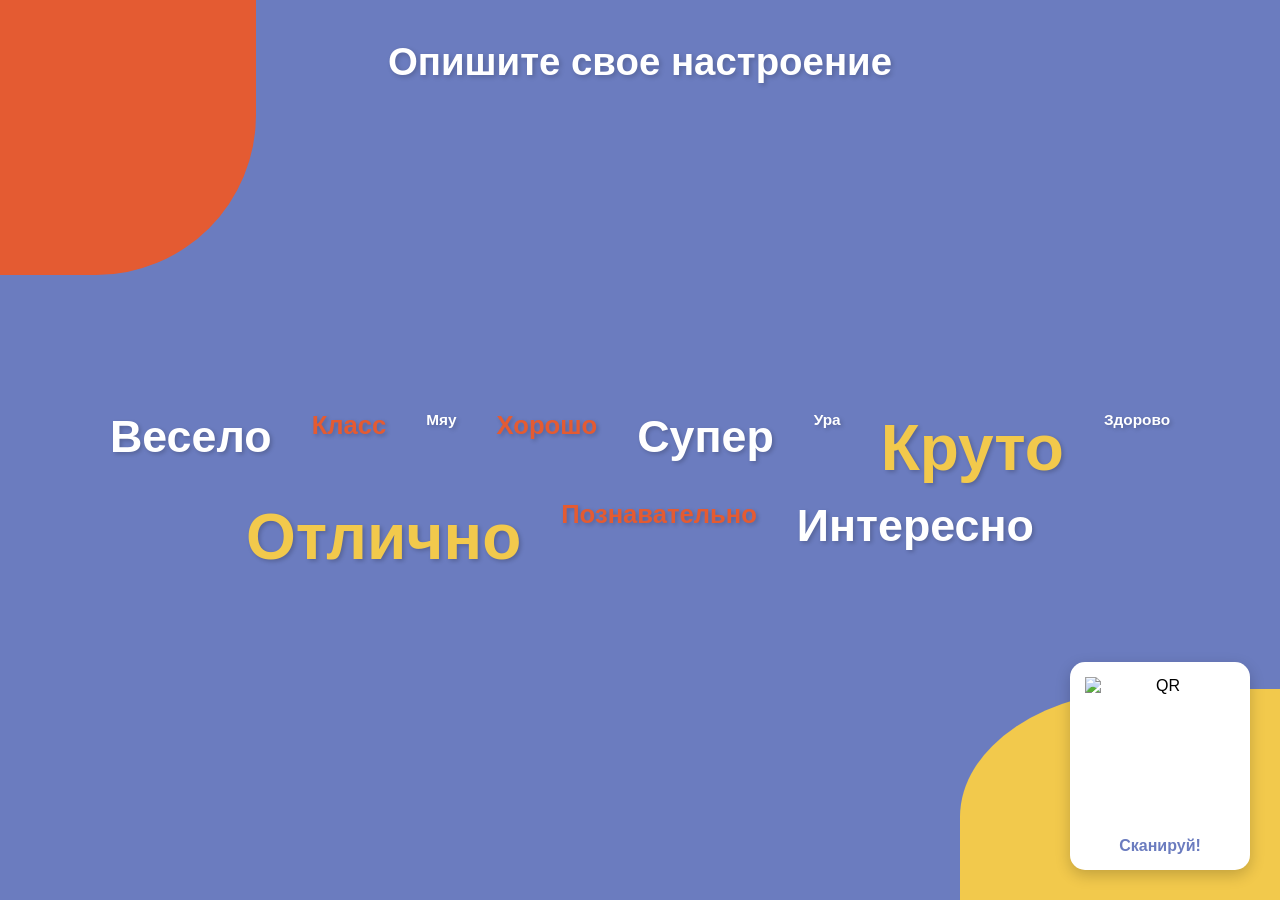
==== cloud/clou_d.html @ 5b45bb71 "Initial commit: spk_project" ====
<!DOCTYPE html>
<html lang="ru">
<head>
    <meta charset="UTF-8">
    <meta name="viewport" content="width=device-width, initial-scale=1.0">
    <title>СПК - Облако слов</title>
    <link rel="stylesheet" href="cloud.css">
    <!-- Подключаем библиотеку для конфетти -->
    <script src="https://cdn.jsdelivr.net/npm/canvas-confetti@1.6.0/dist/confetti.browser.min.js"></script>
</head>
<body class="big-screen">

    <div class="screen-wrapper">
        <!-- Фоновые фигуры -->
        <div class="bg-shape shape-top-left"></div>
        <div class="bg-shape shape-bottom-right"></div>

        <!-- Заголовок вопроса -->
        <header class="cloud-header">
            <h1>Опишите свое настроение</h1>
        </header>

        <!-- Само облако слов -->
        <main class="word-cloud-container" id="word-cloud">
            <!-- Слова будут добавляться сюда через JavaScript -->
        </main>

        <!-- Маленький QR-код в углу -->
        <div class="qr-corner">
            <img src="https://api.qrserver.com/v1/create-qr-code/?size=150x150&data=http://127.0.0.1:5500/mobile.html" alt="QR">
            <p>Сканируй!</p>
        </div>
    </div>

    <script src="cloud.js"></script>
</body>
</html>
---- cloud/cloud.css ----
/* Сброс */
* {
    margin: 0;
    padding: 0;
    box-sizing: border-box;
}

/* --- БОЛЬШОЙ ЭКРАН --- */
body.big-screen {
    width: 100vw;
    height: 100vh;
    background-color: #6B7CBF;
    font-family: 'Arial', sans-serif;
    overflow: hidden;
    display: flex;
    justify-content: center;
    align-items: center;
}

.screen-wrapper {
    position: relative;
    width: 100%;
    height: 100%;
    overflow: hidden;
    display: flex;
    flex-direction: column;
}

/* Заголовок */
.cloud-header {
    text-align: center;
    padding-top: 40px;
    z-index: 10;
}

.cloud-header h1 {
    color: #ffffff;
    font-size: 3vw;
    font-weight: 900;
    text-shadow: 2px 2px 5px rgba(0,0,0,0.2);
}

/* Контейнер для слов */
.word-cloud-container {
    flex: 1;
    display: flex;
    flex-wrap: wrap;
    align-content: center;
    justify-content: center;
    gap: 15px 40px;
    padding: 20px 5vw;
    position: relative;
    z-index: 5;
}

/* Стили для слов */
.word-item {
    color: #ffffff;
    font-weight: bold;
    animation: popIn 0.6s cubic-bezier(0.175, 0.885, 0.32, 1.275) forwards;
    opacity: 0;
    transform: scale(0.5);
    text-shadow: 2px 2px 4px rgba(0,0,0,0.2);
}

/* Размеры слов (зависят от частоты) */
.size-1 { font-size: 5vw; color: #F2C94C; } /* Самые частые (желтые) */
.size-2 { font-size: 3.5vw; color: #ffffff; }
.size-3 { font-size: 2vw; color: #E45B32; } /* Редкие (оранжевые) */
.size-4 { font-size: 1.2vw; color: #ffffff; opacity: 0.8; }

/* QR-код в углу */
.qr-corner {
    position: absolute;
    bottom: 30px;
    right: 30px;
    background: white;
    padding: 15px;
    border-radius: 15px;
    text-align: center;
    z-index: 20;
    box-shadow: 0 5px 15px rgba(0,0,0,0.2);
}

.qr-corner img {
    width: 150px;
    height: 150px;
    display: block;
}

.qr-corner p {
    margin-top: 10px;
    font-size: 16px;
    font-weight: bold;
    color: #6B7CBF;
}

/* Анимация появления */
@keyframes popIn {
    0% { opacity: 0; transform: scale(0.5); }
    100% { opacity: 1; transform: scale(1); }
}

/* Фоновые фигуры */
.bg-shape { position: absolute; z-index: 1; }
.shape-top-left {
    top: -5%; left: -5%; width: 25vw; height: 25vw;
    background-color: #E45B32; border-radius: 0 0 50% 0;
}
.shape-bottom-right {
    bottom: -5%; right: -5%; width: 30vw; height: 20vw;
    background-color: #F2C94C; border-radius: 50% 0 0 0;
}
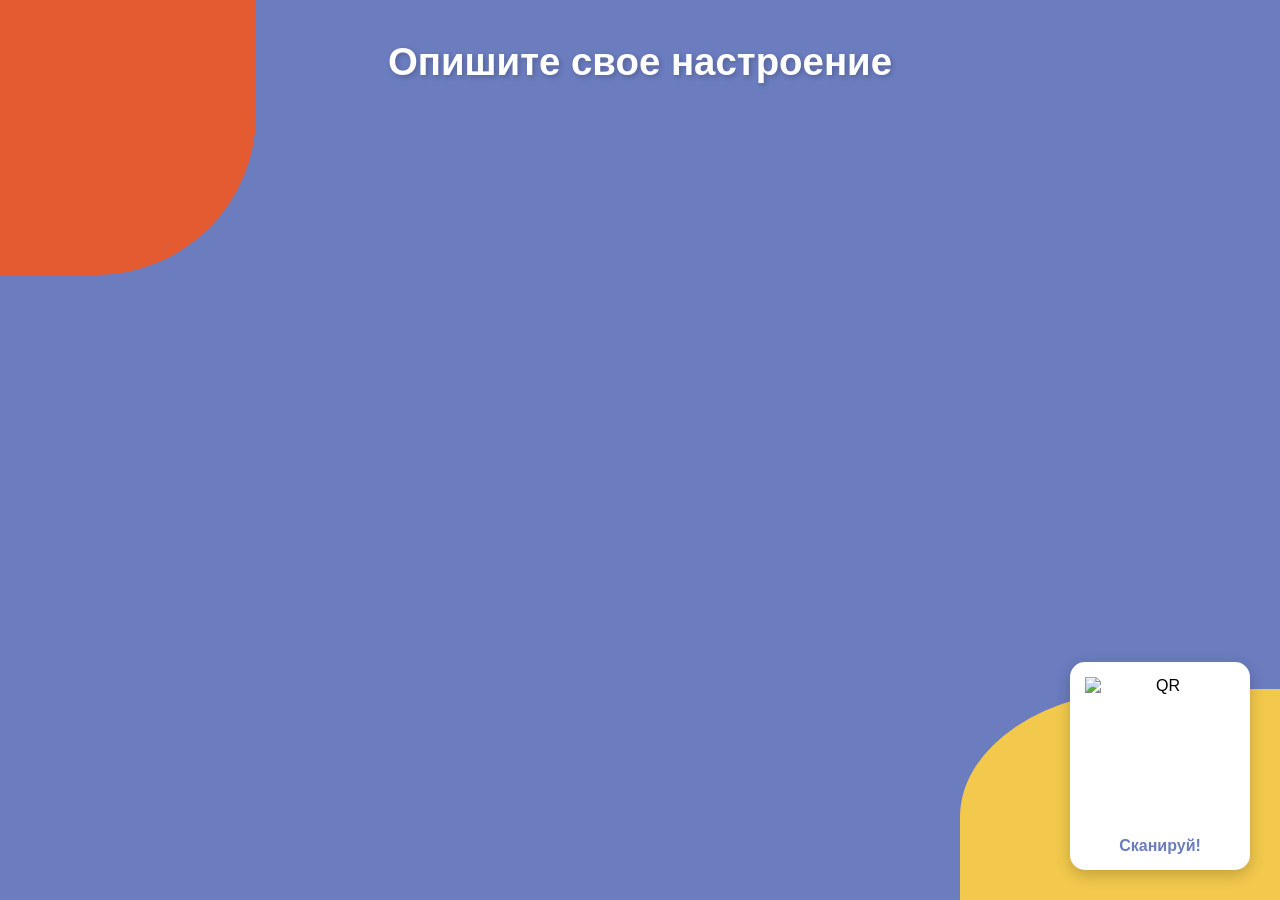
==== commit 42f9dca6: "77" ====
--- a/cloud/clou_d.html
+++ b/cloud/clou_d.html
@@ -15,23 +15,36 @@
         <div class="bg-shape shape-top-left"></div>
         <div class="bg-shape shape-bottom-right"></div>
 
-        <!-- Заголовок вопроса -->
+        <!-- Заголовок вопроса (можно скрыть, если не нужен) -->
         <header class="cloud-header">
             <h1>Опишите свое настроение</h1>
         </header>
 
-        <!-- Само облако слов -->
+        <!-- Само облако слов (тут ID должен быть word-cloud) -->
         <main class="word-cloud-container" id="word-cloud">
             <!-- Слова будут добавляться сюда через JavaScript -->
         </main>
 
-        <!-- Маленький QR-код в углу -->
+        <!-- QR-код в углу (можно убрать, если он не нужен на этом экране) -->
         <div class="qr-corner">
             <img src="https://api.qrserver.com/v1/create-qr-code/?size=150x150&data=http://127.0.0.1:5500/mobile.html" alt="QR">
             <p>Сканируй!</p>
         </div>
     </div>
 
+    <!-- Твой скрипт конфетти -->
+    <script>
+        document.body.addEventListener('click', function(e) {
+            confetti({
+                particleCount: 50,
+                spread: 70,
+                origin: { x: e.clientX / window.innerWidth, y: e.clientY / window.innerHeight },
+                colors: ['#E85D35', '#F2C94C', '#ffffff', '#4A5C9A']
+            });
+        });
+    </script>
+    
+    <!-- Подключаем логику облака (наш новый cloud.js) -->
     <script src="cloud.js"></script>
 </body>
 </html>
